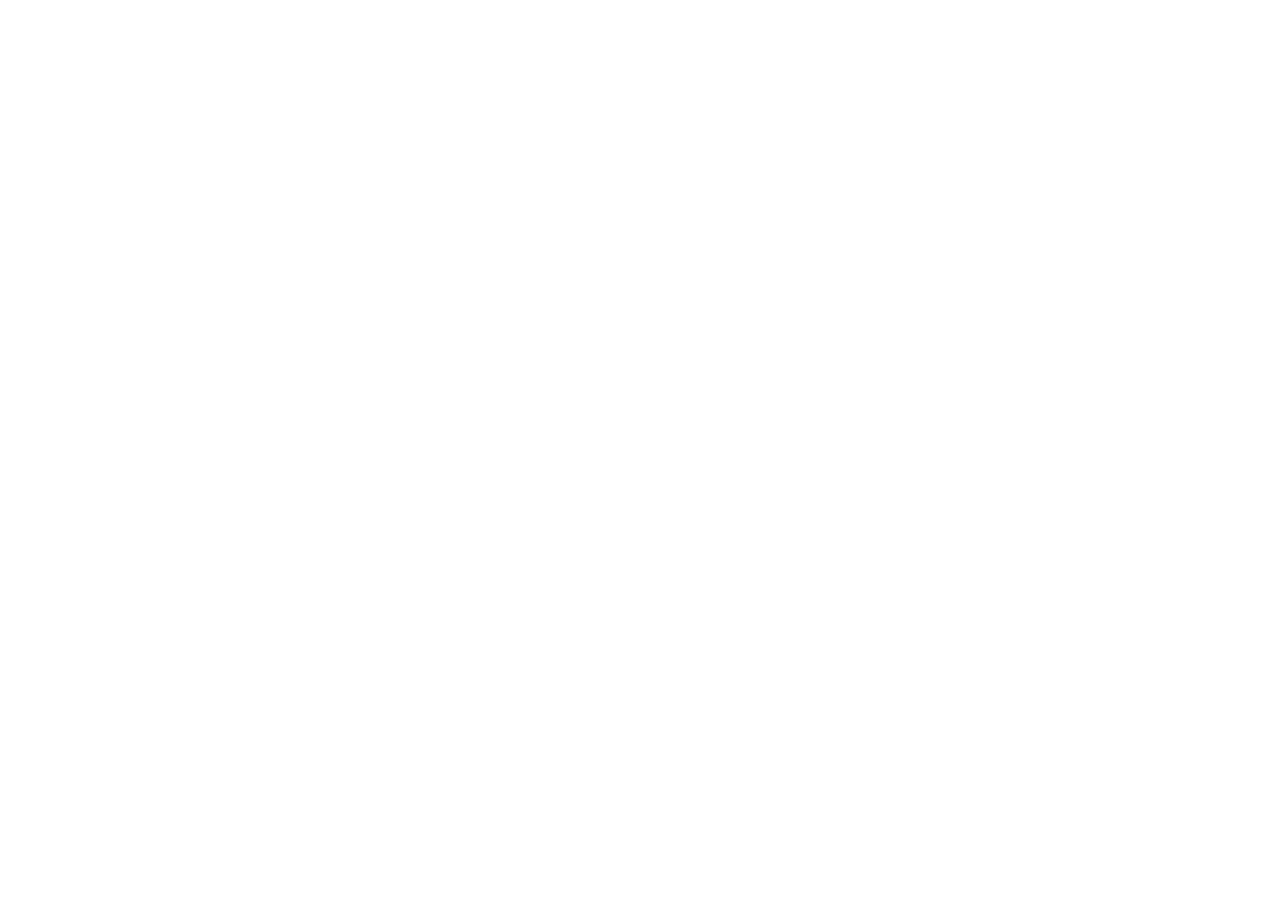
==== docs/index.html @ 8ae5603d "Add docs file" ====
<!doctype html><html lang="en"><head><meta charset="utf-8"/><link rel="icon" href="/favicon.ico"/><meta name="viewport" content="width=device-width,initial-scale=1"/><meta name="theme-color" content="#000000"/><meta name="description" content="Web site created using create-react-app"/><link rel="apple-touch-icon" href="/logo192.png"/><link rel="manifest" href="/manifest.json"/><link href="https://cdn.jsdelivr.net/npm/bootstrap@5.1.3/dist/css/bootstrap.min.css" rel="stylesheet" integrity="sha384-1BmE4kWBq78iYhFldvKuhfTAU6auU8tT94WrHftjDbrCEXSU1oBoqyl2QvZ6jIW3" crossorigin="anonymous"/><title>Todo List</title><link href="/static/css/main.96c0f666.chunk.css" rel="stylesheet"></head><body><noscript>You need to enable JavaScript to run this app.</noscript><div id="root"></div><script>!function(e){function r(r){for(var n,p,l=r[0],a=r[1],f=r[2],c=0,s=[];c<l.length;c++)p=l[c],Object.prototype.hasOwnProperty.call(o,p)&&o[p]&&s.push(o[p][0]),o[p]=0;for(n in a)Object.prototype.hasOwnProperty.call(a,n)&&(e[n]=a[n]);for(i&&i(r);s.length;)s.shift()();return u.push.apply(u,f||[]),t()}function t(){for(var e,r=0;r<u.length;r++){for(var t=u[r],n=!0,l=1;l<t.length;l++){var a=t[l];0!==o[a]&&(n=!1)}n&&(u.splice(r--,1),e=p(p.s=t[0]))}return e}var n={},o={1:0},u=[];function p(r){if(n[r])return n[r].exports;var t=n[r]={i:r,l:!1,exports:{}};return e[r].call(t.exports,t,t.exports,p),t.l=!0,t.exports}p.m=e,p.c=n,p.d=function(e,r,t){p.o(e,r)||Object.defineProperty(e,r,{enumerable:!0,get:t})},p.r=function(e){"undefined"!=typeof Symbol&&Symbol.toStringTag&&Object.defineProperty(e,Symbol.toStringTag,{value:"Module"}),Object.defineProperty(e,"__esModule",{value:!0})},p.t=function(e,r){if(1&r&&(e=p(e)),8&r)return e;if(4&r&&"object"==typeof e&&e&&e.__esModule)return e;var t=Object.create(null);if(p.r(t),Object.defineProperty(t,"default",{enumerable:!0,value:e}),2&r&&"string"!=typeof e)for(var n in e)p.d(t,n,function(r){return e[r]}.bind(null,n));return t},p.n=function(e){var r=e&&e.__esModule?function(){return e.default}:function(){return e};return p.d(r,"a",r),r},p.o=function(e,r){return Object.prototype.hasOwnProperty.call(e,r)},p.p="/";var l=this["webpackJsonphook-app"]=this["webpackJsonphook-app"]||[],a=l.push.bind(l);l.push=r,l=l.slice();for(var f=0;f<l.length;f++)r(l[f]);var i=a;t()}([])</script><script src="/static/js/2.4bf30659.chunk.js"></script><script src="/static/js/main.fa83d181.chunk.js"></script></body></html>
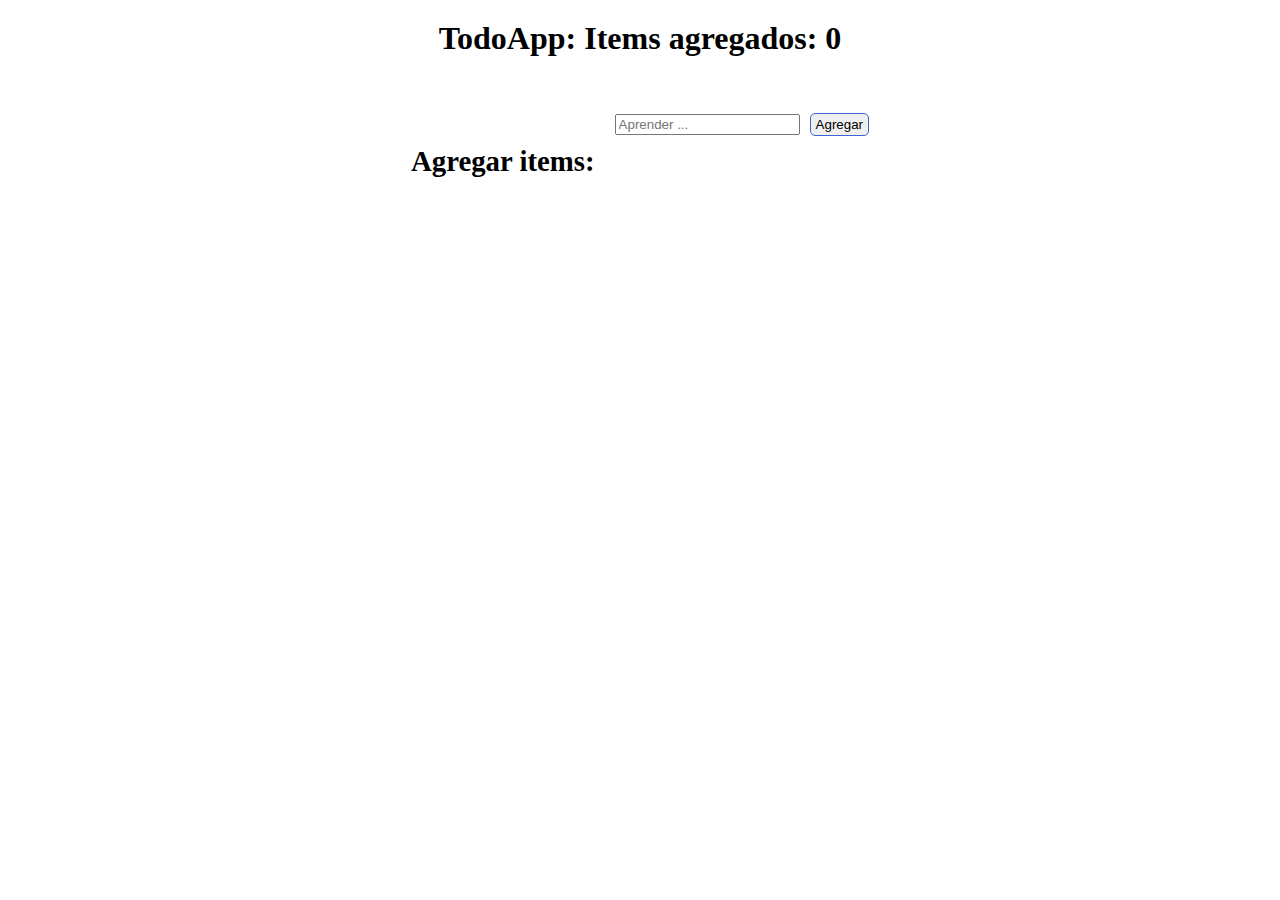
==== commit 1932000d: "fixed index.html" ====
--- a/docs/index.html
+++ b/docs/index.html
@@ -1 +1,120 @@
-<!doctype html><html lang="en"><head><meta charset="utf-8"/><link rel="icon" href="/favicon.ico"/><meta name="viewport" content="width=device-width,initial-scale=1"/><meta name="theme-color" content="#000000"/><meta name="description" content="Web site created using create-react-app"/><link rel="apple-touch-icon" href="/logo192.png"/><link rel="manifest" href="/manifest.json"/><link href="https://cdn.jsdelivr.net/npm/bootstrap@5.1.3/dist/css/bootstrap.min.css" rel="stylesheet" integrity="sha384-1BmE4kWBq78iYhFldvKuhfTAU6auU8tT94WrHftjDbrCEXSU1oBoqyl2QvZ6jIW3" crossorigin="anonymous"/><title>Todo List</title><link href="/static/css/main.96c0f666.chunk.css" rel="stylesheet"></head><body><noscript>You need to enable JavaScript to run this app.</noscript><div id="root"></div><script>!function(e){function r(r){for(var n,p,l=r[0],a=r[1],f=r[2],c=0,s=[];c<l.length;c++)p=l[c],Object.prototype.hasOwnProperty.call(o,p)&&o[p]&&s.push(o[p][0]),o[p]=0;for(n in a)Object.prototype.hasOwnProperty.call(a,n)&&(e[n]=a[n]);for(i&&i(r);s.length;)s.shift()();return u.push.apply(u,f||[]),t()}function t(){for(var e,r=0;r<u.length;r++){for(var t=u[r],n=!0,l=1;l<t.length;l++){var a=t[l];0!==o[a]&&(n=!1)}n&&(u.splice(r--,1),e=p(p.s=t[0]))}return e}var n={},o={1:0},u=[];function p(r){if(n[r])return n[r].exports;var t=n[r]={i:r,l:!1,exports:{}};return e[r].call(t.exports,t,t.exports,p),t.l=!0,t.exports}p.m=e,p.c=n,p.d=function(e,r,t){p.o(e,r)||Object.defineProperty(e,r,{enumerable:!0,get:t})},p.r=function(e){"undefined"!=typeof Symbol&&Symbol.toStringTag&&Object.defineProperty(e,Symbol.toStringTag,{value:"Module"}),Object.defineProperty(e,"__esModule",{value:!0})},p.t=function(e,r){if(1&r&&(e=p(e)),8&r)return e;if(4&r&&"object"==typeof e&&e&&e.__esModule)return e;var t=Object.create(null);if(p.r(t),Object.defineProperty(t,"default",{enumerable:!0,value:e}),2&r&&"string"!=typeof e)for(var n in e)p.d(t,n,function(r){return e[r]}.bind(null,n));return t},p.n=function(e){var r=e&&e.__esModule?function(){return e.default}:function(){return e};return p.d(r,"a",r),r},p.o=function(e,r){return Object.prototype.hasOwnProperty.call(e,r)},p.p="/";var l=this["webpackJsonphook-app"]=this["webpackJsonphook-app"]||[],a=l.push.bind(l);l.push=r,l=l.slice();for(var f=0;f<l.length;f++)r(l[f]);var i=a;t()}([])</script><script src="/static/js/2.4bf30659.chunk.js"></script><script src="/static/js/main.fa83d181.chunk.js"></script></body></html>+<!DOCTYPE html>
+<html lang="en">
+  <head>
+    <meta charset="utf-8" />
+    <link rel="icon" href="./favicon.ico" />
+    <meta name="viewport" content="width=device-width,initial-scale=1" />
+    <meta name="theme-color" content="#000000" />
+    <meta
+      name="description"
+      content="Web site created using create-react-app"
+    />
+    <link rel="apple-touch-icon" href="./logo192.png" />
+    <link rel="manifest" href="./manifest.json" />
+    <link
+      href="https://cdn.jsdelivr.net/npm/bootstrap@5.1.3/dist/css/bootstrap.min.css"
+      rel="stylesheet"
+      integrity="sha384-1BmE4kWBq78iYhFldvKuhfTAU6auU8tT94WrHftjDbrCEXSU1oBoqyl2QvZ6jIW3"
+      crossorigin="anonymous"
+    />
+    <title>Todo List</title>
+    <link href="./static/css/main.96c0f666.chunk.css" rel="stylesheet" />
+  </head>
+  <body>
+    <noscript>You need to enable JavaScript to run this app.</noscript>
+    <div id="root"></div>
+    <script>
+      !(function (e) {
+        function r(r) {
+          for (
+            var n, p, l = r[0], a = r[1], f = r[2], c = 0, s = [];
+            c < l.length;
+            c++
+          )
+            (p = l[c]),
+              Object.prototype.hasOwnProperty.call(o, p) &&
+                o[p] &&
+                s.push(o[p][0]),
+              (o[p] = 0);
+          for (n in a)
+            Object.prototype.hasOwnProperty.call(a, n) && (e[n] = a[n]);
+          for (i && i(r); s.length; ) s.shift()();
+          return u.push.apply(u, f || []), t();
+        }
+        function t() {
+          for (var e, r = 0; r < u.length; r++) {
+            for (var t = u[r], n = !0, l = 1; l < t.length; l++) {
+              var a = t[l];
+              0 !== o[a] && (n = !1);
+            }
+            n && (u.splice(r--, 1), (e = p((p.s = t[0]))));
+          }
+          return e;
+        }
+        var n = {},
+          o = { 1: 0 },
+          u = [];
+        function p(r) {
+          if (n[r]) return n[r].exports;
+          var t = (n[r] = { i: r, l: !1, exports: {} });
+          return e[r].call(t.exports, t, t.exports, p), (t.l = !0), t.exports;
+        }
+        (p.m = e),
+          (p.c = n),
+          (p.d = function (e, r, t) {
+            p.o(e, r) ||
+              Object.defineProperty(e, r, { enumerable: !0, get: t });
+          }),
+          (p.r = function (e) {
+            'undefined' != typeof Symbol &&
+              Symbol.toStringTag &&
+              Object.defineProperty(e, Symbol.toStringTag, { value: 'Module' }),
+              Object.defineProperty(e, '__esModule', { value: !0 });
+          }),
+          (p.t = function (e, r) {
+            if ((1 & r && (e = p(e)), 8 & r)) return e;
+            if (4 & r && 'object' == typeof e && e && e.__esModule) return e;
+            var t = Object.create(null);
+            if (
+              (p.r(t),
+              Object.defineProperty(t, 'default', { enumerable: !0, value: e }),
+              2 & r && 'string' != typeof e)
+            )
+              for (var n in e)
+                p.d(
+                  t,
+                  n,
+                  function (r) {
+                    return e[r];
+                  }.bind(null, n)
+                );
+            return t;
+          }),
+          (p.n = function (e) {
+            var r =
+              e && e.__esModule
+                ? function () {
+                    return e.default;
+                  }
+                : function () {
+                    return e;
+                  };
+            return p.d(r, 'a', r), r;
+          }),
+          (p.o = function (e, r) {
+            return Object.prototype.hasOwnProperty.call(e, r);
+          }),
+          (p.p = '/');
+        var l = (this['webpackJsonphook-app'] =
+            this['webpackJsonphook-app'] || []),
+          a = l.push.bind(l);
+        (l.push = r), (l = l.slice());
+        for (var f = 0; f < l.length; f++) r(l[f]);
+        var i = a;
+        t();
+      })([]);
+    </script>
+    <script src="./static/js/2.4bf30659.chunk.js"></script>
+    <script src="./static/js/main.fa83d181.chunk.js"></script>
+  </body>
+</html>
--- a/docs/static/css/main.96c0f666.chunk.css
+++ b/docs/static/css/main.96c0f666.chunk.css
@@ -0,0 +1,2 @@
+body{text-align:center}p{cursor:pointer;margin:0}.title{margin-top:20px}.container-todo{display:flex;justify-content:center;margin-top:50px}.container-todo__title{font-size:1.8rem;margin-right:10px}.container-todo__input{margin-left:10px;margin-top:7px}.container-todo__button{margin-left:10px;position:relative;border:1px solid #4262d8;border-radius:5px;padding:3px 5px;font-weight:500}.container-todo__button:hover{background-color:#6e8bf6;border:1px solid #6e8bf6;color:#fff;transition:.3s}.container-list{width:25vw;display:flex;flex-direction:column;list-style:none}.container-list__item{width:98%;display:flex;justify-content:space-between;margin-top:20px;font-weight:500}.container-list__button{margin-left:10px;position:relative;border:1px solid #f83833;border-radius:2px;padding:3px 5px;font-weight:500;background-color:#fa7976;color:#fff}.container-list__button:hover{background-color:#e8110b;border:1px solid #e8110b;color:#fff;transition:.3s}.complete{text-decoration:line-through}
+/*# sourceMappingURL=main.96c0f666.chunk.css.map */